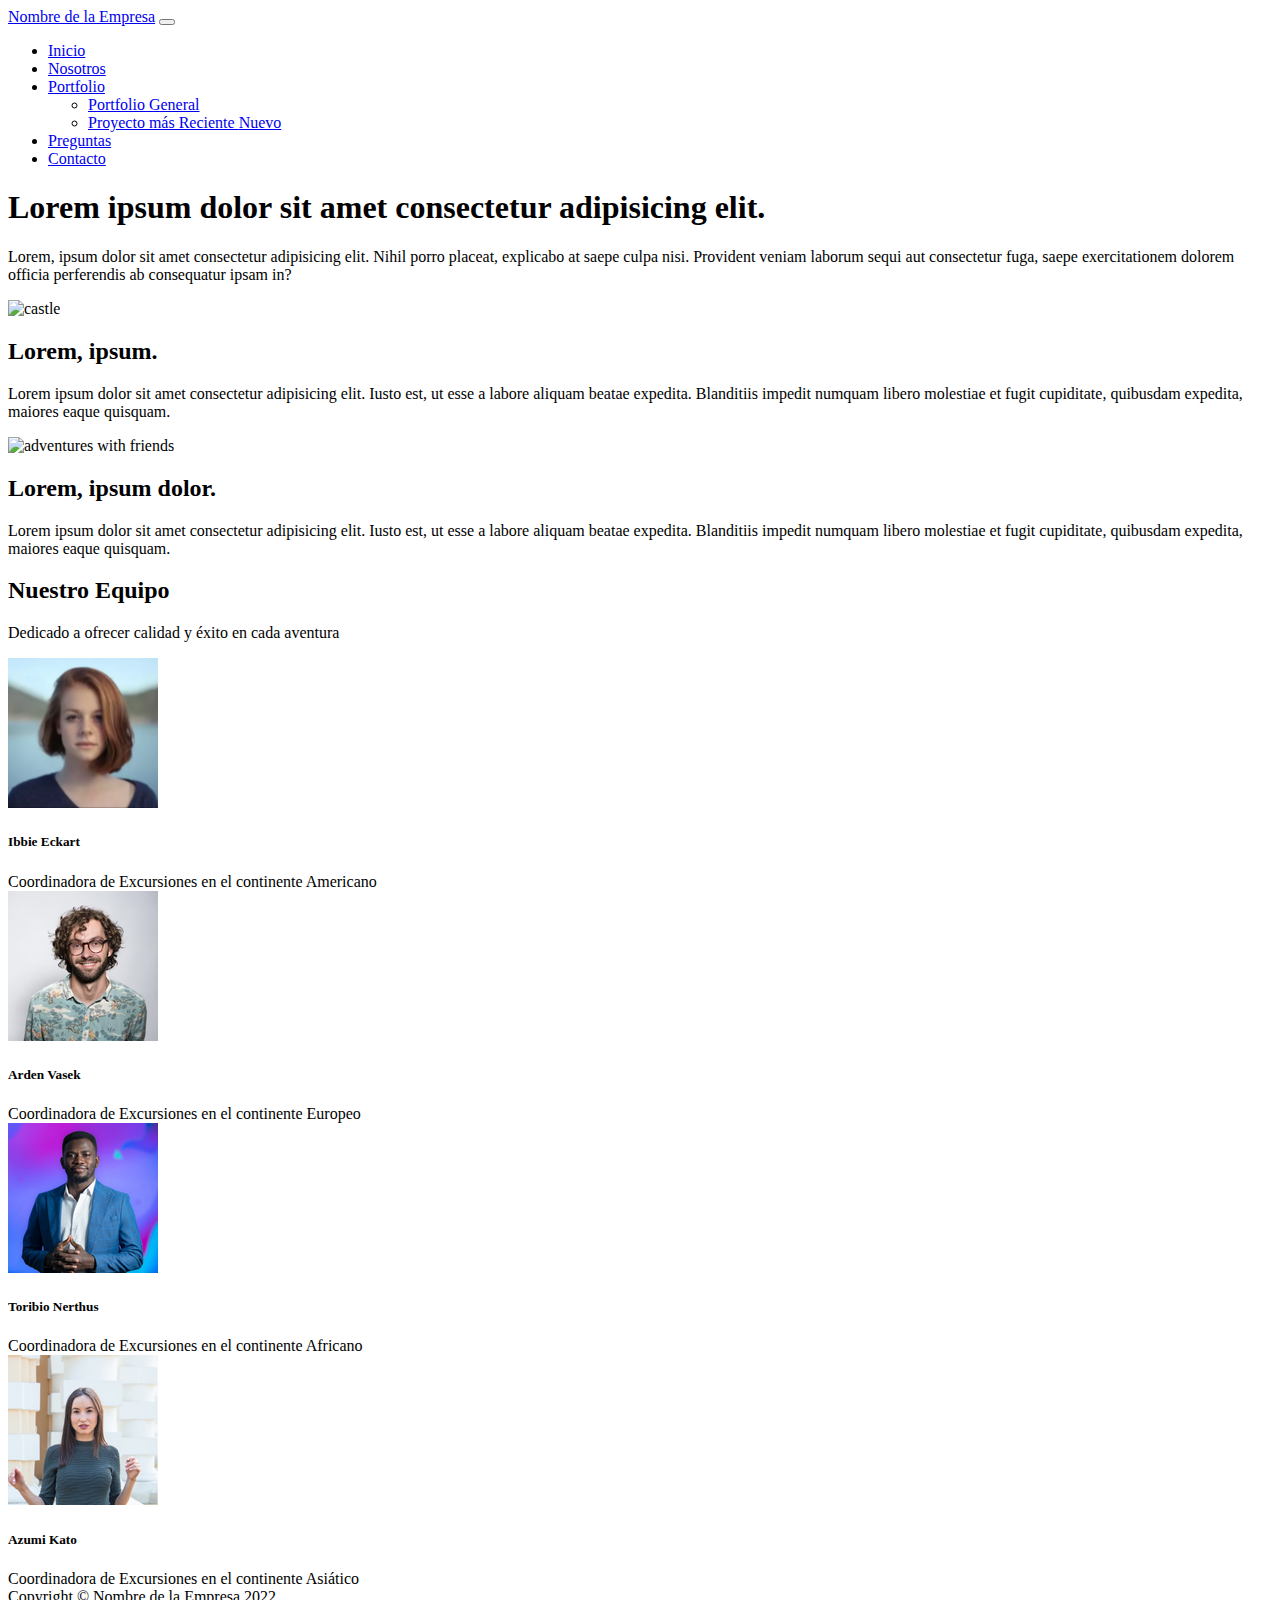
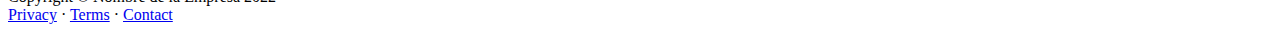
==== pages/about.html @ 1f96ff61 "creacion completa de la pagina nosotros" ====
<!DOCTYPE html>
<html lang="en">

<head>
    <meta charset="UTF-8">
    <meta http-equiv="X-UA-Compatible" content="IE=edge">
    <meta name="viewport" content="width=device-width, initial-scale=1.0">

    <title>Ian Ham (Desafio 5 Clase 11)</title>

    <!-- BOOTSTRAP ICONS -->
    <link href="https://cdn.jsdelivr.net/npm/bootstrap-icons@1.5.0/font/bootstrap-icons.css" rel="stylesheet" />
    <!-- BOOTSTRAP CSS -->
    <link href="https://cdn.jsdelivr.net/npm/bootstrap@5.2.0/dist/css/bootstrap.min.css" rel="stylesheet"
        integrity="sha384-gH2yIJqKdNHPEq0n4Mqa/HGKIhSkIHeL5AyhkYV8i59U5AR6csBvApHHNl/vI1Bx" crossorigin="anonymous">
    <!-- MY CSS -->
    <link rel="stylesheet" href="../css/style.css">
</head>

<body class="d-flex flex-column h-100">



    <main class="flex-shrink-0">
        <!-- NAVIGATION -->
        <nav class="navbar navbar-expand-lg navbar-dark bg-dark">
            <div class="container px-5">
                <a class="navbar-brand" href="index.html">Nombre de la Empresa</a>
                <button class="navbar-toggler" type="button" data-bs-toggle="collapse"
                    data-bs-target="#navbarSupportedContent" aria-controls="navbarSupportedContent"
                    aria-expanded="false" aria-label="Toggle navigation">
                    <span class="navbar-toggler-icon"></span>
                </button>
                <div class="collapse navbar-collapse" id="navbarSupportedContent">
                    <ul class="navbar-nav ms-auto mb-2 mb-lg-0">
                        <li class="nav-item">
                            <a class="nav-link" href="../index.html">Inicio</a>
                        </li>
                        <li class="nav-item">
                            <a class="nav-link" href="./pages/about.html">Nosotros</a>
                        </li>
                        <li class="nav-item dropdown">
                            <a class="nav-link dropdown-toggle" id="navbarDropdownPortfolio" href="#" role="button"
                                data-bs-toggle="dropdown" aria-expanded="false">Portfolio</a>
                            <ul class="dropdown-menu dropdown-menu-end" aria-labelledby="navbarDropdownPortfolio">
                                <li>
                                    <a class="dropdown-item" href="./pages/general-portfolio.html">Portfolio General</a>
                                </li>
                                <li>
                                    <a class="dropdown-item" href="./pages/most-recent-project.html">Proyecto más
                                        Reciente <span class="badge bg-info">Nuevo</span>
                                    </a>
                                </li>
                            </ul>
                        </li>
                        <li class="nav-item">
                            <a class="nav-link" href="./pages/preguntas.html">Preguntas</a>
                        </li>
                        <li class="nav-item">
                            <a class="nav-link" href="./pages/contact.html">Contacto</a>
                        </li>
                    </ul>
                </div>
            </div>
        </nav>



        <!-- HEADER -->
        <header class="py-5">
            <div class="container px-5">
                <div class="row justify-content-center">
                    <div class="col-lg-8 col-xxl-6">
                        <div class="text-center my-5">
                            <h1 class="fw-bolder mb-3">Lorem ipsum dolor sit amet consectetur adipisicing elit.</h1>
                            <p class="lead fw-normal text-muted mb-4">Lorem, ipsum dolor sit amet consectetur
                                adipisicing elit. Nihil porro placeat, explicabo at saepe culpa nisi. Provident veniam
                                laborum sequi aut consectetur fuga, saepe exercitationem dolorem officia perferendis ab
                                consequatur ipsam in? </p>
                        </div>
                    </div>
                </div>
            </div>
        </header>



        <!-- ABOUT SECTION ONE -->
        <section class="py-5 bg-light" id="scroll-target">
            <div class="container px-5 my-5">
                <div class="row gx-5 align-items-center">
                    <div class="col-lg-6"><img class="img-fluid rounded mb-5 mb-lg-0"
                            src="https://images.unsplash.com/photo-1600528260819-98429c161b05?ixlib=rb-1.2.1&ixid=MnwxMjA3fDB8MHxwaG90by1wYWdlfHx8fGVufDB8fHx8&auto=format&fit=crop&w=1167&q=80" alt="castle" /></div>
                    <div class="col-lg-6">
                        <h2 class="fw-bolder">Lorem, ipsum.</h2>
                        <p class="lead fw-normal text-muted mb-0">Lorem ipsum dolor sit amet consectetur adipisicing
                            elit. Iusto est, ut esse a labore aliquam beatae expedita. Blanditiis impedit numquam libero
                            molestiae et fugit cupiditate, quibusdam expedita, maiores eaque quisquam.</p>
                    </div>
                </div>
            </div>
        </section>



        <!-- About section two-->
        <section class="py-5">
            <div class="container px-5 my-5">
                <div class="row gx-5 align-items-center">
                    <div class="col-lg-6 order-first order-lg-last"><img class="img-fluid rounded mb-5 mb-lg-0"
                            src="https://images.unsplash.com/photo-1539635278303-d4002c07eae3?ixlib=rb-1.2.1&ixid=MnwxMjA3fDB8MHxwaG90by1wYWdlfHx8fGVufDB8fHx8&auto=format&fit=crop&w=1170&q=80" alt="adventures with friends" /></div>
                    <div class="col-lg-6">
                        <h2 class="fw-bolder">Lorem, ipsum dolor.</h2>
                        <p class="lead fw-normal text-muted mb-0">Lorem ipsum dolor sit amet consectetur adipisicing
                            elit. Iusto est, ut esse a labore aliquam beatae expedita. Blanditiis impedit numquam libero
                            molestiae et fugit cupiditate, quibusdam expedita, maiores eaque quisquam.</p>
                    </div>
                </div>
            </div>
        </section>
        <!-- Team members section -->
        <section class="py-5 bg-light">
            <div class="container px-5 my-5">
                <div class="text-center">
                    <h2 class="fw-bolder">Nuestro Equipo</h2>
                    <p class="lead fw-normal text-muted mb-5">Dedicado a ofrecer calidad y éxito en cada aventura</p>
                </div>
                <div class="row gx-5 row-cols-1 row-cols-sm-2 row-cols-xl-4 justify-content-center">
                    <div class="col mb-5 mb-5 mb-xl-0">
                        <div class="text-center">
                            <img class="img-fluid rounded-circle mb-4 px-4"
                                src="../assets/img/about/ibbie eckart.png" alt="ibbie eckart" />
                            <h5 class="fw-bolder">Ibbie Eckart</h5>
                            <div class="fst-italic text-muted">Coordinadora de Excursiones en el continente Americano</div>
                        </div>
                    </div>
                    <div class="col mb-5 mb-5 mb-xl-0">
                        <div class="text-center">
                            <img class="img-fluid rounded-circle mb-4 px-4"
                                src="../assets/img/about/arden vasek.png" alt="arden vasek" />
                            <h5 class="fw-bolder">Arden Vasek</h5>
                            <div class="fst-italic text-muted">Coordinadora de Excursiones en el continente Europeo</div>
                        </div>
                    </div>
                    <div class="col mb-5 mb-5 mb-sm-0">
                        <div class="text-center">
                            <img class="img-fluid rounded-circle mb-4 px-4"
                                src="../assets/img/about/toribio nerthus.png" alt="toribio nerthus" />
                            <h5 class="fw-bolder">Toribio Nerthus</h5>
                            <div class="fst-italic text-muted">Coordinadora de Excursiones en el continente Africano</div>
                        </div>
                    </div>
                    <div class="col mb-5">
                        <div class="text-center">
                            <img class="img-fluid rounded-circle mb-4 px-4"
                                src="../assets/img/about/azumi kato.png" alt="azumi kato" />
                            <h5 class="fw-bolder">Azumi Kato</h5>
                            <div class="fst-italic text-muted">Coordinadora de Excursiones en el continente Asiático</div>
                        </div>
                    </div>
                </div>
            </div>
        </section>

    </main>



    <!-- Footer -->
    <footer class="bg-dark py-4 mt-auto">
        <div class="container px-5">
            <div class="row align-items-center justify-content-between flex-column flex-sm-row">
                <div class="col-auto">
                    <div class="small m-0 text-white">Copyright &copy; Nombre de la Empresa 2022</div>
                </div>
                <div class="col-auto">
                    <a class="link-light small" href="#!">Privacy</a>
                    <span class="text-white mx-1">&middot;</span>
                    <a class="link-light small" href="#!">Terms</a>
                    <span class="text-white mx-1">&middot;</span>
                    <a class="link-light small" href="#!">Contact</a>
                </div>
            </div>
        </div>
    </footer>





    <!-- Bootstrap core JS -->
    <script src="https://cdn.jsdelivr.net/npm/bootstrap@5.2.0/dist/js/bootstrap.bundle.min.js"
        integrity="sha384-A3rJD856KowSb7dwlZdYEkO39Gagi7vIsF0jrRAoQmDKKtQBHUuLZ9AsSv4jD4Xa"
        crossorigin="anonymous"></script>

</body>

</html>
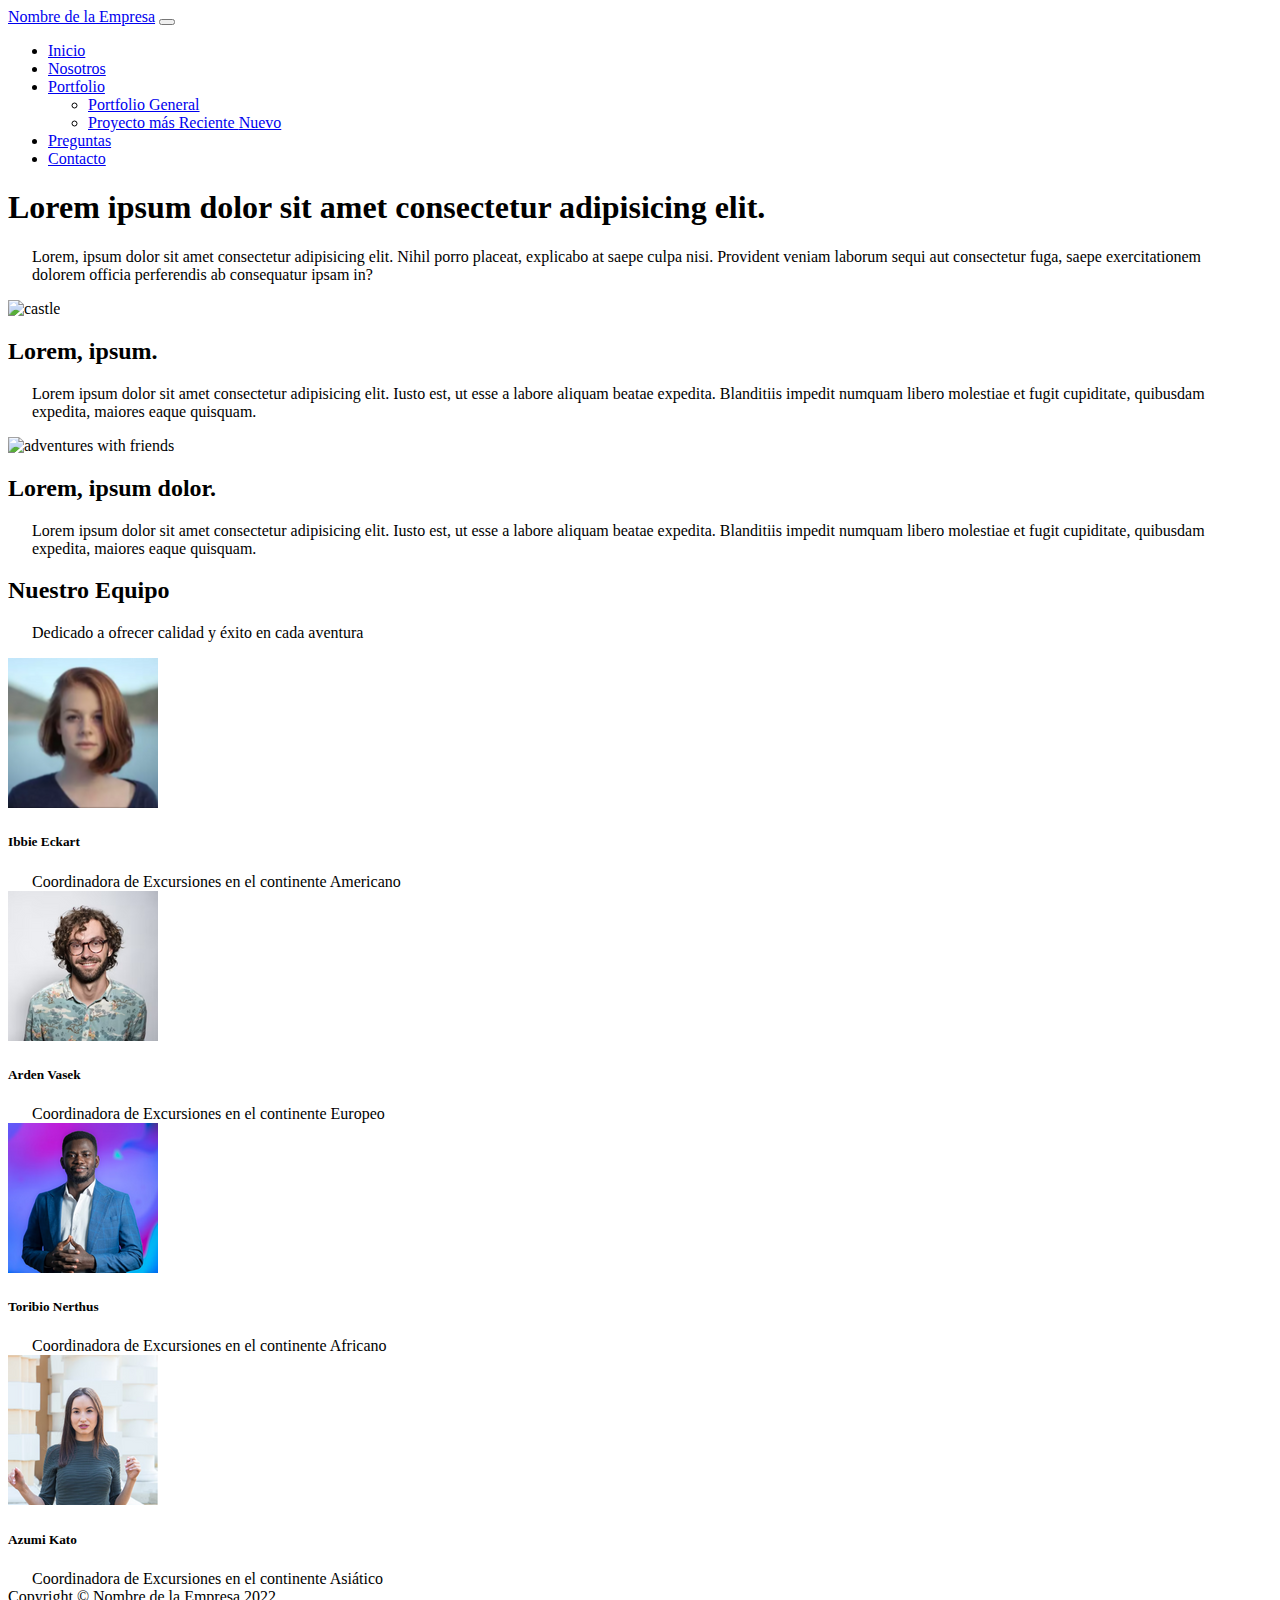
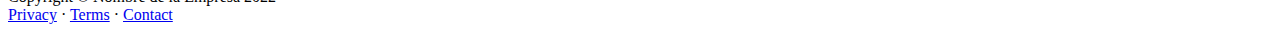
==== commit 4acb0923: "corregi errores en los enlaces de la barra de navegacion" ====
--- a/pages/about.html
+++ b/pages/about.html
@@ -25,7 +25,7 @@
         <!-- NAVIGATION -->
         <nav class="navbar navbar-expand-lg navbar-dark bg-dark">
             <div class="container px-5">
-                <a class="navbar-brand" href="index.html">Nombre de la Empresa</a>
+                <a class="navbar-brand" href="../index.html">Nombre de la Empresa</a>
                 <button class="navbar-toggler" type="button" data-bs-toggle="collapse"
                     data-bs-target="#navbarSupportedContent" aria-controls="navbarSupportedContent"
                     aria-expanded="false" aria-label="Toggle navigation">
@@ -37,27 +37,27 @@
                             <a class="nav-link" href="../index.html">Inicio</a>
                         </li>
                         <li class="nav-item">
-                            <a class="nav-link" href="./pages/about.html">Nosotros</a>
+                            <a class="nav-link" href="./about.html">Nosotros</a>
                         </li>
                         <li class="nav-item dropdown">
                             <a class="nav-link dropdown-toggle" id="navbarDropdownPortfolio" href="#" role="button"
                                 data-bs-toggle="dropdown" aria-expanded="false">Portfolio</a>
                             <ul class="dropdown-menu dropdown-menu-end" aria-labelledby="navbarDropdownPortfolio">
                                 <li>
-                                    <a class="dropdown-item" href="./pages/general-portfolio.html">Portfolio General</a>
+                                    <a class="dropdown-item" href="./general-portfolio.html">Portfolio General</a>
                                 </li>
                                 <li>
-                                    <a class="dropdown-item" href="./pages/most-recent-project.html">Proyecto más
+                                    <a class="dropdown-item" href="./most-recent-project.html">Proyecto más
                                         Reciente <span class="badge bg-info">Nuevo</span>
                                     </a>
                                 </li>
                             </ul>
                         </li>
                         <li class="nav-item">
-                            <a class="nav-link" href="./pages/preguntas.html">Preguntas</a>
+                            <a class="nav-link" href="./preguntas.html">Preguntas</a>
                         </li>
                         <li class="nav-item">
-                            <a class="nav-link" href="./pages/contact.html">Contacto</a>
+                            <a class="nav-link" href="./contact.html">Contacto</a>
                         </li>
                     </ul>
                 </div>
@@ -103,7 +103,7 @@
 
 
 
-        <!-- About section two-->
+        <!-- ABOUT SECTION TWO -->
         <section class="py-5">
             <div class="container px-5 my-5">
                 <div class="row gx-5 align-items-center">
@@ -118,7 +118,7 @@
                 </div>
             </div>
         </section>
-        <!-- Team members section -->
+        <!-- TEAM MEMBERS SECTION -->
         <section class="py-5 bg-light">
             <div class="container px-5 my-5">
                 <div class="text-center">
@@ -166,7 +166,7 @@
 
 
 
-    <!-- Footer -->
+    <!-- FOOTER -->
     <footer class="bg-dark py-4 mt-auto">
         <div class="container px-5">
             <div class="row align-items-center justify-content-between flex-column flex-sm-row">
@@ -174,11 +174,11 @@
                     <div class="small m-0 text-white">Copyright &copy; Nombre de la Empresa 2022</div>
                 </div>
                 <div class="col-auto">
-                    <a class="link-light small" href="#!">Privacy</a>
+                    <a class="link-light small" href="#">Privacy</a>
                     <span class="text-white mx-1">&middot;</span>
-                    <a class="link-light small" href="#!">Terms</a>
+                    <a class="link-light small" href="#">Terms</a>
                     <span class="text-white mx-1">&middot;</span>
-                    <a class="link-light small" href="#!">Contact</a>
+                    <a class="link-light small" href="#">Contact</a>
                 </div>
             </div>
         </div>
@@ -188,7 +188,7 @@
 
 
 
-    <!-- Bootstrap core JS -->
+    <!-- BOOTSTRAP JS -->
     <script src="https://cdn.jsdelivr.net/npm/bootstrap@5.2.0/dist/js/bootstrap.bundle.min.js"
         integrity="sha384-A3rJD856KowSb7dwlZdYEkO39Gagi7vIsF0jrRAoQmDKKtQBHUuLZ9AsSv4jD4Xa"
         crossorigin="anonymous"></script>
--- a/css/style.css
+++ b/css/style.css
@@ -0,0 +1,96 @@
+/** ESTILOS DE LA PAGINA INDEX */
+
+.img-index {
+    padding-left: 150px;
+}
+
+.testimonial-section-box-shadow {
+    box-shadow: 0px 5px 10px rgba(3, 62, 151, 0.22);
+    padding-top: 1rem;
+    padding-bottom: 1rem;
+}
+
+.card-footer {
+    background-color: rgba(5, 134, 255, 0.1);
+    border-radius: 30px !important;
+    margin: 0.5rem;
+}
+
+
+
+
+
+/** ESTILOS PARA LA PAGINA PORTFOLIO GENERAL */
+
+.h3 {
+    color: rgb(17, 47, 92);
+    text-align: center;
+}
+
+
+
+
+
+/** ESTILOS PARA LA PAGINA PREGUNTAS */
+
+.a-preguntas-color {
+    color: rgb(8, 80, 187);
+    transition: 0.5s;
+}
+
+.a-preguntas-color:hover {
+    color: rgb(17, 47, 92);
+    font-size: 1.02rem;
+    transition: 1s;
+}
+
+.contacto-preguntas-card {
+    background-color: rgb(249 249 249);
+    box-shadow: 0px 10px 10px rgba(0, 0, 0, 0.28);
+    border-radius: 30px;
+}
+
+.accordion-button:not(.collapsed) {
+    color: rgb(6, 65, 153);
+    background-color: rgb(230, 243, 254);
+}
+
+.accordion-body strong {
+    color: rgb(17, 61, 126);
+}
+
+
+
+
+
+/** ESTILOS PARA LA PAGINA CONTACTO */
+
+.icono-width-compressed {
+    width: fit-content;
+    margin: 0 auto 1rem auto;
+    background-image: linear-gradient(120deg, #c2e9fb 0%, #a1c4fd 50%, #c2e9fb 100%) !important;
+}
+
+.bi-envelope, .bi-chat-dots, .bi-question-circle, .bi-telephone {
+    font-size: 1.8rem;
+    padding: 30px;
+}
+
+#message {
+    height: 10rem;
+    resize: none;
+}
+
+.icono {
+    text-align: center;
+    border-radius: 30px !important;
+    background-image: linear-gradient(120deg, #c2e9fb 0%, #a1c4fd 50%, #c2e9fb 100%) !important;
+}
+
+.last-contact-cards {
+    text-align: center;
+}
+
+.text-muted {
+    padding: 0 1.5rem;
+}